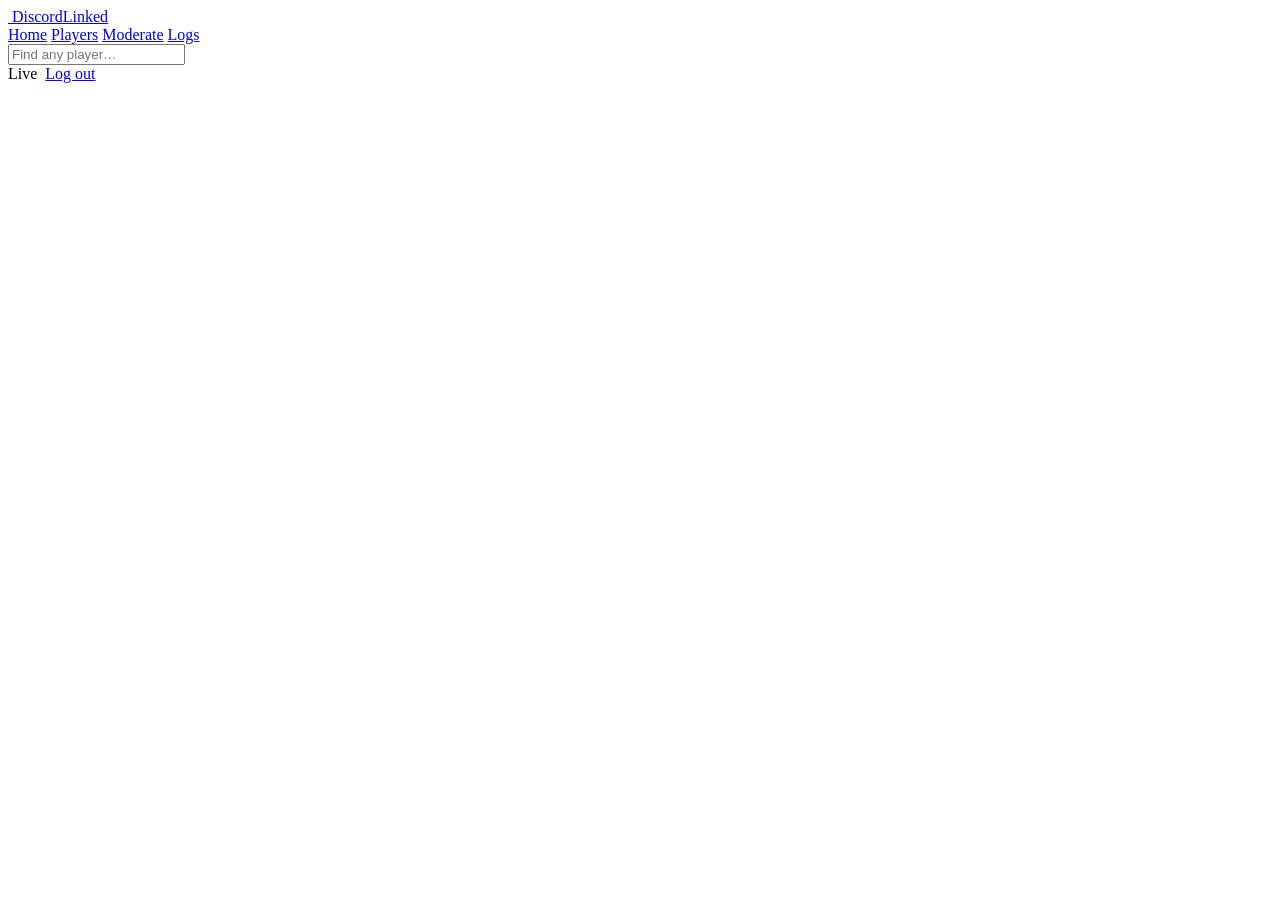
==== src/main/resources/web/index.html @ e1038f13 "0.23.0: Maintenance mode per server, and players' clients, pings and regions Maintenance mode (Setti" ====
<!doctype html>
<html lang="en">
<head>
  <meta charset="utf-8">
  <meta name="viewport" content="width=device-width, initial-scale=1">
  <title>DiscordLinked</title>
  <link rel="icon" href="/favicon.svg">
  <link rel="stylesheet" href="/style.css">
</head>
<body>
  <div class="liquid" aria-hidden="true"><i></i><i></i><i></i><i></i><i></i></div>
  <header class="topbar" id="topbar">
    <a class="brand" id="brand" href="#/" aria-label="DiscordLinked home"><img src="/favicon.svg" alt=""> <span class="brand-text">DiscordLinked</span></a>
    <nav class="tabs" id="main-tabs" aria-label="Pages">
      <a href="#/home" data-view="home" data-mode="member">Home</a>
      <a href="#/players" data-view="players">Players</a>
      <a href="#/moderate" data-view="moderate" data-mode="admin">Moderate</a>
      <a href="#/community" data-view="community" id="community-tab" hidden>Community</a>
      <a href="#/shop" data-view="shop" id="shop-tab" hidden>Shop</a>
      <a href="#/logs" data-view="logs" data-mode="admin">Logs</a>
    </nav>
    <div class="global-search">
      <input id="global-search" type="search" placeholder="Find any player…" autocomplete="off" role="combobox"
             aria-label="Search all players" aria-controls="global-results" aria-autocomplete="list" aria-expanded="false">
      <div id="global-results" class="search-results" role="listbox" tabindex="-1" hidden></div>
    </div>
    <div class="me">
      <span id="live-indicator" class="live-indicator" title="Connecting…">Live</span>
      <label id="duty" class="duty" hidden title="On duty: admin view. Off duty: see the website like everyone else.">
        <span class="duty-text">On duty</span>
        <span class="switch"><input type="checkbox" id="duty-switch" checked aria-label="On duty (admin view)"><span class="switch-track"></span></span>
      </label>
      <a href="#/settings" id="settings-link" class="icon-btn" title="Settings" aria-label="Settings" hidden>
        <svg viewBox="0 0 24 24" width="18" height="18" aria-hidden="true"><path fill="currentColor" d="M19.4 13a7.6 7.6 0 0 0 0-2l2.1-1.6a.5.5 0 0 0 .1-.6l-2-3.5a.5.5 0 0 0-.6-.2l-2.5 1a7.4 7.4 0 0 0-1.7-1l-.4-2.6a.5.5 0 0 0-.5-.4h-4a.5.5 0 0 0-.5.4l-.4 2.6a7.4 7.4 0 0 0-1.7 1l-2.5-1a.5.5 0 0 0-.6.2l-2 3.5a.5.5 0 0 0 .1.6L4.6 11a7.6 7.6 0 0 0 0 2l-2.1 1.6a.5.5 0 0 0-.1.6l2 3.5c.1.2.4.3.6.2l2.5-1c.5.4 1.1.7 1.7 1l.4 2.6c0 .2.2.4.5.4h4c.3 0 .5-.2.5-.4l.4-2.6c.6-.3 1.2-.6 1.7-1l2.5 1c.2.1.5 0 .6-.2l2-3.5a.5.5 0 0 0-.1-.6L19.4 13zM12 15.5a3.5 3.5 0 1 1 0-7 3.5 3.5 0 0 1 0 7z"/></svg>
      </a>
      <a id="me-link" class="me-link" title="Your profile"><img id="me-avatar" class="avatar" alt=""><span id="me-name"></span></a>
      <a href="/logout" class="btn btn-ghost btn-small">Log out</a>
    </div>
  </header>

  <main class="content">
    <section id="view-logs" hidden>
      <div class="toolbar">
        <h1>Logs</h1>
        <select id="logs-filter" aria-label="Filter logs">
          <option value="all">All events</option>
          <option value="admin">Admin actions</option>
          <option value="links">Links &amp; unlinks</option>
          <option value="suspensions">Suspensions</option>
          <option value="kicks">Kicks</option>
          <option value="notes">Notes</option>
          <option value="sessions">Joins, leaves &amp; switches</option>
          <option value="chat">Chat</option>
          <option value="commands">Commands</option>
          <option value="denied">Denied logins</option>
          <option value="web">Website logins &amp; exports</option>
          <option value="spy">Spy sessions</option>
          <option value="inventory">Inventory views, snapshots &amp; restores</option>
          <option value="deaths">Deaths</option>
          <option value="settings">Settings changes</option>
          <option value="community">Interactions, advancements &amp; credits</option>
          <option value="groups">Groups</option>
          <option value="shop">Shop orders</option>
          <option value="market">Sales &amp; exchanges</option>
          <option value="cosmetics">Cosmetic purchases &amp; gifts</option>
        </select>
        <select id="logs-server" aria-label="Filter logs by server" hidden><option value="">All servers</option></select>
        <input id="logs-search" type="search" placeholder="Player or admin name…" aria-label="Search logs">
        <button id="logs-csv" class="btn btn-ghost" type="button">Download CSV</button>
        <button id="logs-sheets" class="btn btn-ghost" type="button" hidden>Export to Google Sheets</button>
      </div>
      <div class="table-wrap">
        <table class="table table-cards">
          <thead>
            <tr><th>Time</th><th>Event</th><th>Player</th><th>By</th><th>Details</th></tr>
          </thead>
          <tbody id="logs-body"></tbody>
        </table>
        <p id="logs-empty" class="empty" hidden>Nothing logged yet.</p>
      </div>
      <div class="more"><button id="logs-more" class="btn btn-ghost" type="button" hidden>Load more</button></div>
    </section>

    <section id="view-player" hidden></section>

    <section id="view-home" hidden>
      <div class="toolbar"><h1>Home</h1></div>
      <div id="home-stats" class="home-stats"></div>
      <p id="home-maintenance" class="home-maintenance" hidden></p>
      <h2 class="section-title">Online now <span id="home-online-count" class="count"></span></h2>
      <div id="home-online" class="people-grid"></div>
      <p id="home-online-empty" class="empty card" hidden>Nobody is online right now.</p>
      <div class="grid home-lists">
        <div class="card panel"><h2>Newest members</h2><div id="home-newest" class="people-list"></div></div>
        <div class="card panel"><h2>Recently online</h2><div id="home-recent" class="people-list"></div></div>
      </div>
    </section>

    <section id="view-players" hidden>
      <div class="toolbar">
        <h1>Players <span id="players-count" class="count"></span></h1>
        <div class="legend" id="players-legend"></div>
        <select id="players-show" aria-label="Which players"></select>
        <select id="players-server" aria-label="Filter players by server" hidden><option value="">All servers</option></select>
        <select id="players-sort" aria-label="Sort players"></select>
        <input id="players-search" type="search" placeholder="Filter players…" aria-label="Filter players">
      </div>
      <div id="players-list" class="plist card" role="list"></div>
      <p id="players-empty" class="empty card" hidden>No players yet.</p>
      <div class="more"><button id="players-more" class="btn btn-ghost" type="button" hidden>Show more</button></div>
    </section>

    <section id="view-settings" hidden>
      <div class="toolbar"><h1>Settings</h1><span class="muted" id="settings-owner-note"></span>
        <a class="btn btn-ghost btn-small" href="#/messages">Discord message log</a></div>
      <div id="settings-body"></div>
      <div id="settings-bar" class="settings-bar card" hidden>
        <span id="settings-bar-text"></span>
        <button type="button" class="btn btn-ghost btn-small" id="settings-discard">Discard</button>
        <button type="button" class="btn btn-small" id="settings-save">Save changes</button>
      </div>
    </section>

    <section id="view-messages" hidden>
      <a class="back" href="#/settings">← Settings</a>
      <div class="toolbar">
        <h1>Discord message log</h1>
        <span class="muted">Only you (the settings owner) can see this page.</span>
      </div>
      <div id="messages-notice"></div>
      <div class="msglog">
        <div class="card panel msglog-channels" hidden>
          <input id="msglog-filter" type="search" placeholder="Find a channel…" aria-label="Find a channel">
          <div id="msglog-channels"></div>
        </div>
        <div class="card panel msglog-view" id="msglog-view"></div>
      </div>
    </section>

    <section id="view-community" hidden>
      <div class="toolbar">
        <h1>Community</h1>
        <nav class="tabs subtabs" id="community-subtabs" aria-label="Community pages">
          <a href="#/community" data-sub="">Leaderboards</a>
          <a href="#/community/groups" data-sub="groups">Groups</a>
          <a href="#/community/interactions" data-sub="interactions">Interactions</a>
        </nav>
      </div>
      <div id="community-notice"></div>
      <div id="community-leaderboards">
        <div id="community-stats" class="stats-strip"></div>
        <div id="community-boards" class="board-chips" role="group" aria-label="Leaderboards"></div>
        <div id="community-board" class="card panel board"></div>
      </div>
      <div id="community-groups" hidden></div>
      <div id="community-interactions" hidden></div>
    </section>

    <section id="view-shop" hidden>
      <div class="toolbar">
        <h1>Shop</h1>
        <nav class="tabs subtabs" id="shop-subtabs" aria-label="Shop pages">
          <a href="#/shop" data-sub="">Items</a>
          <a href="#/shop/cosmetics" data-sub="cosmetics">Cosmetics</a>
          <a href="#/shop/sell" data-sub="sell">Sell &amp; exchange</a>
        </nav>
        <span id="shop-balance" class="shop-balance"></span>
      </div>

      <div id="shop-items">
        <div id="shop-notice"></div>
        <div class="card shop-window">
          <div class="shop-window-head">
            <div id="shop-tabs" class="shop-tabs" role="group" aria-label="Item categories"></div>
            <input id="shop-search" type="search" placeholder="Search items…" aria-label="Search items">
          </div>
          <div id="shop-grid" class="shop-grid" role="group" aria-label="Items"><p class="empty shimmer shop-empty">Loading…</p></div>
          <div id="shop-info" class="shop-info" aria-live="polite"><span class="muted">Point at or tap an item to see its price.</span></div>
          <div class="shop-chest-head">
            <h2>Your order</h2>
            <span class="muted" id="shop-hint"><span class="hint-mouse">Works like Minecraft: left-click an item to pick one
              up (again for more), right-click for a stack, shift-click to send a stack to the chest. In the chest, left-click
              picks up or puts down, right-click splits a stack or puts down one, drag across slots to spread it, double-click
              to gather, shift-click to send a slot back. Esc puts back what you hold. Keyboard: arrow keys move between items,
              Enter adds one, Delete empties a chest slot.</span><span class="hint-touch">Tap an item, then tap a chest slot to
              put it down. The + buttons by its price add it straight to the chest.</span></span>
          </div>
          <div id="shop-chest" class="shop-chest" role="group" aria-label="Order chest"></div>
          <div class="shop-checkout">
            <div id="shop-total" class="shop-total"></div>
            <select id="shop-gift" aria-label="Who the chest is for"><option value="">For me</option></select>
            <button id="shop-clear" class="btn btn-ghost" type="button" disabled>Empty chest</button>
            <button id="shop-buy" class="btn" type="button" disabled>Check out</button>
          </div>
        </div>
      </div>

      <div id="shop-cosmetics" hidden><p class="empty shimmer">Loading…</p></div>

      <div id="shop-sell" hidden>
        <div id="market-notice"></div>
        <div class="grid">
          <div class="card panel" id="market-exchange"><p class="empty shimmer">Loading…</p></div>
          <div class="card panel" id="market-how"><p class="empty shimmer">Loading…</p></div>
        </div>
        <div class="card panel market-prices">
          <div class="market-prices-head">
            <h2>Sell prices</h2>
            <select id="market-sort" aria-label="Sort sell prices">
              <option value="shop">Shop order</option>
              <option value="value">Most valuable</option>
              <option value="name">A–Z</option>
            </select>
            <input id="market-search" type="search" placeholder="Search items…" aria-label="Search sell prices">
          </div>
          <div id="market-tabs" class="shop-tabs" role="group" aria-label="Item categories"></div>
          <div id="market-list" class="market-list"><p class="empty shimmer shop-empty">Loading…</p></div>
        </div>
      </div>
    </section>

    <section id="view-moderate" hidden>
      <div class="toolbar">
        <h1>Moderate <span id="moderate-count" class="count"></span></h1>
        <select id="moderate-server" aria-label="Filter by server" hidden><option value="">All servers</option></select>
        <input id="moderate-search" type="search" placeholder="Filter players…" aria-label="Filter online players">
      </div>
      <p id="moderate-self" class="self-status"></p>
      <div id="moderate-overview"></div>
      <div id="moderate-grid" class="mod-grid"></div>
      <p id="moderate-empty" class="empty card" hidden>Nobody is online right now.</p>
    </section>
  </main>

  <dialog id="action-dialog" aria-labelledby="dialog-title" aria-describedby="dialog-text">
    <form id="action-form">
      <h2 id="dialog-title"></h2>
      <p id="dialog-text" class="muted"></p>
      <div id="amount-fields" class="duration" hidden>
        <label><span id="amount-label">Amount</span> <input type="number" id="dialog-amount" step="1" inputmode="numeric"></label>
      </div>
      <div id="duration-fields" class="duration">
        <label>Days <input type="number" id="dur-days" min="0" max="3650" value="1"></label>
        <label>Hours <input type="number" id="dur-hours" min="0" max="999" value="0"></label>
      </div>
      <label class="reason"><span id="dialog-label">Reason (required)</span>
        <textarea id="dialog-reason" required maxlength="500" rows="3"></textarea>
      </label>
      <label id="dialog-check-row" class="check-row" hidden><input type="checkbox" id="dialog-check"> <span id="dialog-check-label"></span></label>
      <p id="dialog-error" class="error" role="alert" hidden></p>
      <div class="dialog-actions">
        <button type="button" class="btn btn-ghost" id="dialog-cancel">Cancel</button>
        <button type="submit" class="btn" id="dialog-confirm">Confirm</button>
      </div>
    </form>
  </dialog>

  <dialog id="shop-item-dialog" aria-labelledby="shop-item-title" aria-describedby="shop-item-text">
    <form id="shop-item-form">
      <h2 id="shop-item-title"></h2>
      <p id="shop-item-text" class="muted"></p>
      <label class="check-row"><input type="checkbox" id="shop-item-enabled"> For sale</label>
      <label class="reason">Price (% of normal)
        <input type="number" id="shop-item-percent" min="1" max="100000" step="1" required>
      </label>
      <div id="shop-item-sell">
        <label class="check-row"><input type="checkbox" id="shop-item-sellable"> Can be sold in game</label>
        <label class="reason">Sell price (% of its normal sell price)
          <input type="number" id="shop-item-sell-percent" min="1" max="100000" step="1" required>
        </label>
        <p id="shop-item-sell-text" class="muted"></p>
      </div>
      <p id="shop-item-error" class="error" role="alert" hidden></p>
      <div class="dialog-actions">
        <button type="button" class="btn btn-ghost" id="shop-item-cancel">Cancel</button>
        <button type="submit" class="btn" id="shop-item-save">Save</button>
      </div>
    </form>
  </dialog>

  <dialog id="confirm-dialog" aria-labelledby="confirm-title" aria-describedby="confirm-text">
    <form id="confirm-form">
      <h2 id="confirm-title"></h2>
      <div id="confirm-text" class="muted"></div>
      <p id="confirm-error" class="error" role="alert" hidden></p>
      <div class="dialog-actions">
        <button type="button" class="btn btn-ghost" id="confirm-cancel">Cancel</button>
        <button type="submit" class="btn" id="confirm-ok">OK</button>
      </div>
    </form>
  </dialog>

  <dialog id="cosmetic-dialog" class="wide" aria-labelledby="cosmetic-title">
    <form id="cosmetic-form">
      <h2 id="cosmetic-title"></h2>
      <label class="reason">Name <input type="text" id="cosmetic-name" maxlength="32" required></label>
      <div id="cosmetic-value"></div>
      <div class="duration">
        <label><span id="cosmetic-price-label">Price</span> <input type="number" id="cosmetic-price" min="0" max="1000000000" step="1" required></label>
      </div>
      <label class="check-row"><input type="checkbox" id="cosmetic-for-sale"> For sale in the shop</label>
      <p class="muted" id="cosmetic-note"></p>
      <p id="cosmetic-error" class="error" role="alert" hidden></p>
      <div class="dialog-actions">
        <button type="button" class="btn btn-danger btn-small" id="cosmetic-delete">Delete</button>
        <span class="grow"></span>
        <button type="button" class="btn btn-ghost" id="cosmetic-cancel">Cancel</button>
        <button type="submit" class="btn" id="cosmetic-save">Save</button>
      </div>
    </form>
  </dialog>

  <div id="spy-lock" class="spy-lock" hidden>
    <div id="spy-card" class="card spy-card" role="dialog" aria-modal="true" aria-labelledby="spy-title"></div>
  </div>

  <div id="toast" class="toast" role="status" hidden></div>
  <script src="/app.js"></script>
</body>
</html>
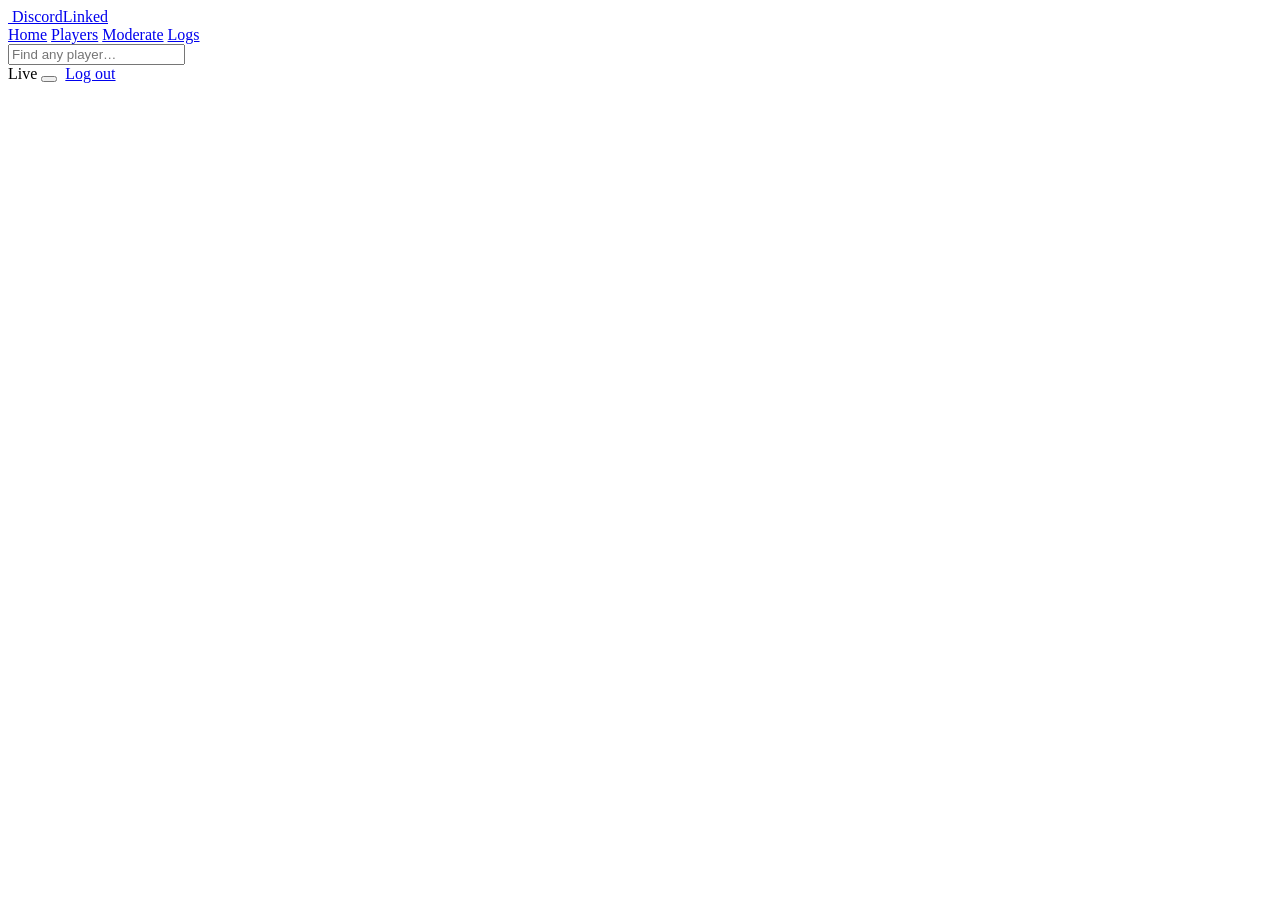
==== commit a79e154e: "0.24.0: Website themes (System, Light, Dark) and the 2049 theme A theme button in the top bar picks " ====
--- a/src/main/resources/web/index.html
+++ b/src/main/resources/web/index.html
@@ -5,6 +5,7 @@
   <meta name="viewport" content="width=device-width, initial-scale=1">
   <title>DiscordLinked</title>
   <link rel="icon" href="/favicon.svg">
+  <script src="/theme.js"></script>
   <link rel="stylesheet" href="/style.css">
 </head>
 <body>
@@ -30,6 +31,31 @@
         <span class="duty-text">On duty</span>
         <span class="switch"><input type="checkbox" id="duty-switch" checked aria-label="On duty (admin view)"><span class="switch-track"></span></span>
       </label>
+      <button type="button" id="theme-btn" class="icon-btn theme-btn" title="Theme" aria-label="Theme" aria-haspopup="menu"
+              aria-expanded="false" aria-controls="theme-menu"><span class="theme-icon" aria-hidden="true"></span></button>
+      <div id="theme-menu" class="theme-menu" role="menu" aria-label="Theme" hidden>
+        <button type="button" role="menuitemradio" class="theme-item" data-theme-value="system" aria-checked="false" tabindex="-1">
+          <span class="theme-swatch sw-system" aria-hidden="true"></span><span class="theme-name">System</span>
+          <span class="theme-sub">Follows your device</span></button>
+        <button type="button" role="menuitemradio" class="theme-item" data-theme-value="light" aria-checked="false" tabindex="-1">
+          <span class="theme-swatch sw-light" aria-hidden="true"></span><span class="theme-name">Light</span>
+          <span class="theme-sub">Bright glass</span></button>
+        <button type="button" role="menuitemradio" class="theme-item" data-theme-value="dark" aria-checked="false" tabindex="-1">
+          <span class="theme-swatch sw-dark" aria-hidden="true"></span><span class="theme-name">Dark</span>
+          <span class="theme-sub">Dim glass</span></button>
+        <button type="button" role="menuitemradio" class="theme-item" data-theme-value="2049" aria-checked="false" tabindex="-1">
+          <span class="theme-swatch sw-2049" aria-hidden="true"></span><span class="theme-name theme-name-2049">2049</span>
+          <span class="theme-sub">Amber haze, holograms, rain. Inspired by Blade Runner 2049.</span></button>
+        <div class="theme-sep" role="separator"></div>
+        <div class="theme-fx" role="group" aria-labelledby="theme-fx-label">
+          <span class="theme-fx-label" id="theme-fx-label">Effects</span>
+          <button type="button" role="menuitemradio" class="theme-fx-item" data-fx-value="full" aria-checked="false" tabindex="-1">
+            <span class="theme-name">Full</span><span class="theme-sub">Boot, rain, glitches</span></button>
+          <button type="button" role="menuitemradio" class="theme-fx-item" data-fx-value="calm" aria-checked="false" tabindex="-1">
+            <span class="theme-name">Calm</span><span class="theme-sub">Fewer effects, easier on older devices</span></button>
+          <p class="theme-fx-note" id="theme-fx-note" hidden>Your device asks for less motion</p>
+        </div>
+      </div>
       <a href="#/settings" id="settings-link" class="icon-btn" title="Settings" aria-label="Settings" hidden>
         <svg viewBox="0 0 24 24" width="18" height="18" aria-hidden="true"><path fill="currentColor" d="M19.4 13a7.6 7.6 0 0 0 0-2l2.1-1.6a.5.5 0 0 0 .1-.6l-2-3.5a.5.5 0 0 0-.6-.2l-2.5 1a7.4 7.4 0 0 0-1.7-1l-.4-2.6a.5.5 0 0 0-.5-.4h-4a.5.5 0 0 0-.5.4l-.4 2.6a7.4 7.4 0 0 0-1.7 1l-2.5-1a.5.5 0 0 0-.6.2l-2 3.5a.5.5 0 0 0 .1.6L4.6 11a7.6 7.6 0 0 0 0 2l-2.1 1.6a.5.5 0 0 0-.1.6l2 3.5c.1.2.4.3.6.2l2.5-1c.5.4 1.1.7 1.7 1l.4 2.6c0 .2.2.4.5.4h4c.3 0 .5-.2.5-.4l.4-2.6c.6-.3 1.2-.6 1.7-1l2.5 1c.2.1.5 0 .6-.2l2-3.5a.5.5 0 0 0-.1-.6L19.4 13zM12 15.5a3.5 3.5 0 1 1 0-7 3.5 3.5 0 0 1 0 7z"/></svg>
       </a>
